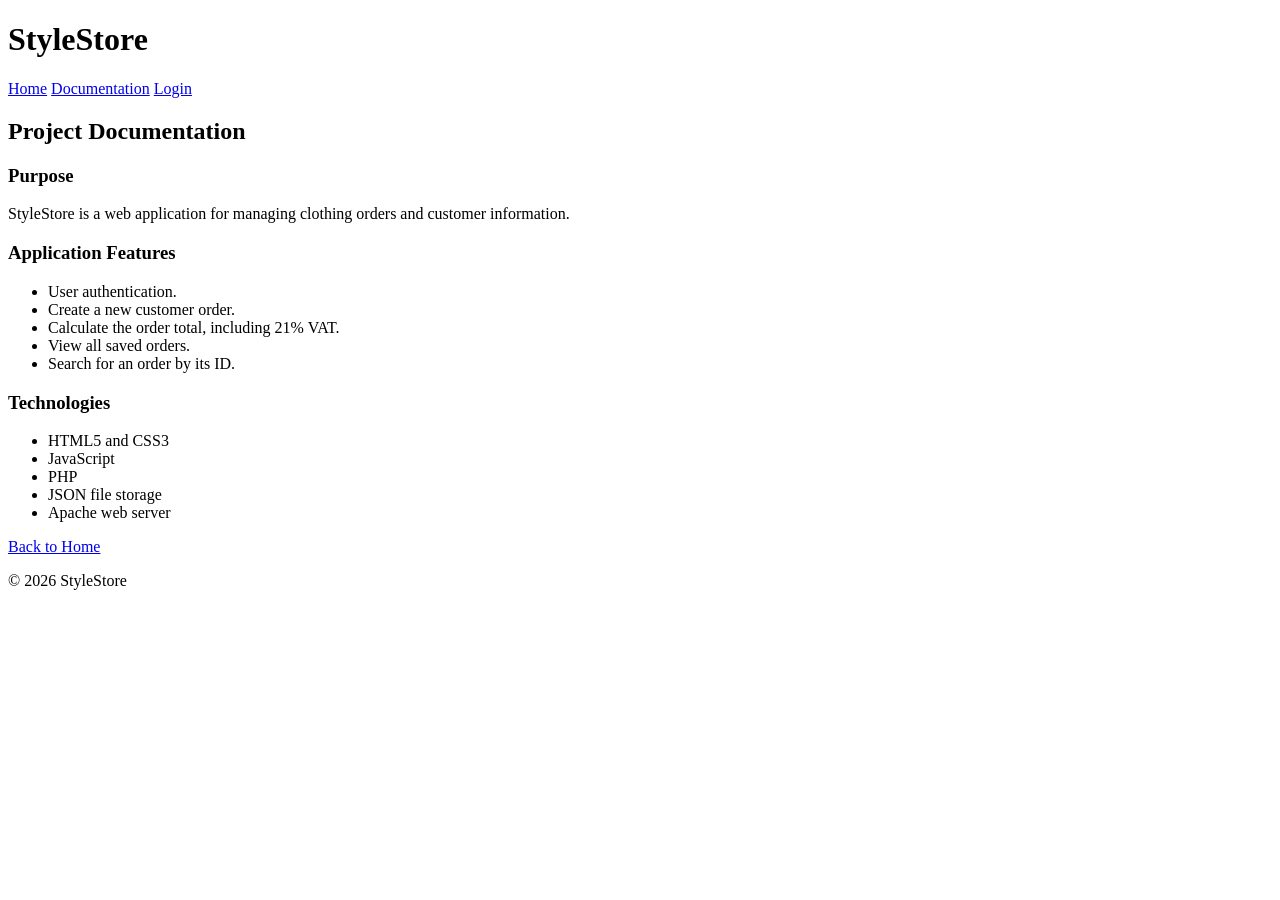
==== application/client/documentation.html @ 6566a5af "add file documentation.html" ====
<!DOCTYPE html>
<html lang="en">
<head>
    <meta charset="UTF-8">
    <meta name="viewport" content="width=device-width, initial-scale=1.0">
    <title>StyleStore | Documentation</title>
    <link rel="stylesheet" href="css/styles.css">
</head>
<body>
    <header>
        <h1>StyleStore</h1>
        <nav>
            <a href="index.html">Home</a>
            <a href="documentation.html">Documentation</a>
            <a href="login.html">Login</a>
        </nav>
    </header>

    <main>
        <h2>Project Documentation</h2>

        <section>
            <h3>Purpose</h3>
            <p>
                StyleStore is a web application for managing
                clothing orders and customer information.
            </p>
        </section>

        <section>
            <h3>Application Features</h3>
            <ul>
                <li>User authentication.</li>
                <li>Create a new customer order.</li>
                <li>Calculate the order total, including 21% VAT.</li>
                <li>View all saved orders.</li>
                <li>Search for an order by its ID.</li>
            </ul>
        </section>

        <section>
            <h3>Technologies</h3>
            <ul>
                <li>HTML5 and CSS3</li>
                <li>JavaScript</li>
                <li>PHP</li>
                <li>JSON file storage</li>
                <li>Apache web server</li>
            </ul>
        </section>

        <a class="button" href="index.html">Back to Home</a>
    </main>

    <footer>
        <p>&copy; 2026 StyleStore</p>
    </footer>
</body>
</html>
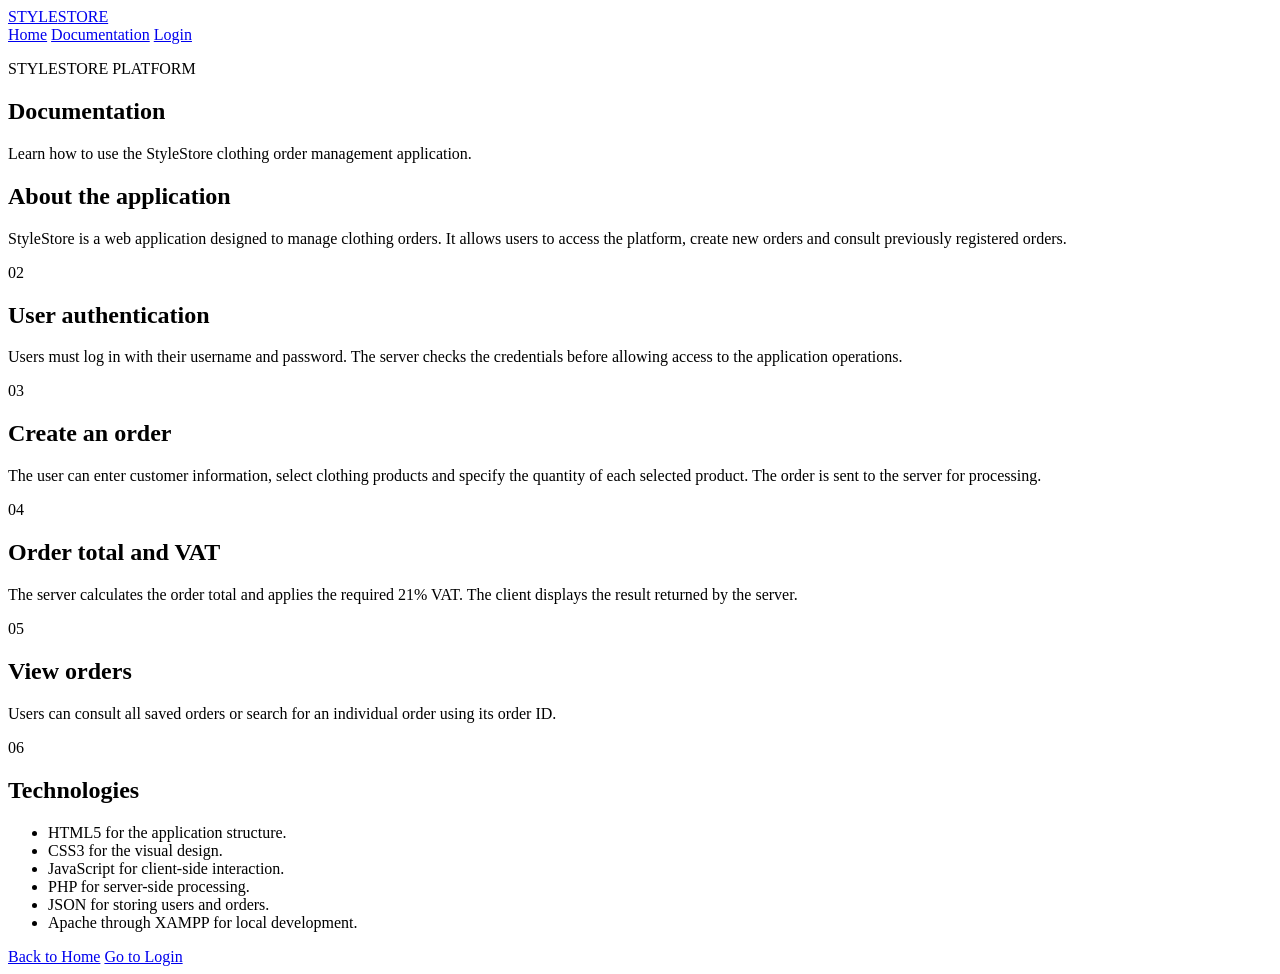
==== commit 8e9c59bf: "add file index, documentation, login" ====
--- a/application/client/documentation.html
+++ b/application/client/documentation.html
@@ -1,4 +1,3 @@
-
 <!DOCTYPE html>
 <html lang="en">
 <head>
@@ -8,53 +7,102 @@
     <link rel="stylesheet" href="css/styles.css">
 </head>
 <body>
-    <header>
-        <h1>StyleStore</h1>
-        <nav>
+
+    <header class="site-header">
+        <a href="index.html" class="logo">STYLE<span>STORE</span></a>
+
+        <nav class="main-nav">
             <a href="index.html">Home</a>
-            <a href="documentation.html">Documentation</a>
-            <a href="login.html">Login</a>
+            <a href="documentation.html" class="active">Documentation</a>
+            <a href="login.html" class="nav-button">Login</a>
         </nav>
     </header>
 
-    <main>
-        <h2>Project Documentation</h2>
+    <main class="documentation-page">
 
-        <section>
-            <h3>Purpose</h3>
+        <section class="page-heading">
+            <p class="eyebrow">STYLESTORE PLATFORM</p>
+            <h1>Documentation</h1>
             <p>
-                StyleStore is a web application for managing
-                clothing orders and customer information.
+                Learn how to use the StyleStore clothing order management
+                application.
             </p>
         </section>
 
-        <section>
-            <h3>Application Features</h3>
-            <ul>
-                <li>User authentication.</li>
-                <li>Create a new customer order.</li>
-                <li>Calculate the order total, including 21% VAT.</li>
-                <li>View all saved orders.</li>
-                <li>Search for an order by its ID.</li>
-            </ul>
+        <section class="documentation-content">
+
+            <article class="documentation-card">
+                
+                <h2>About the application</h2>
+                <p>
+                    StyleStore is a web application designed to manage
+                    clothing orders. It allows users to access the platform,
+                    create new orders and consult previously registered orders.
+                </p>
+            </article>
+
+            <article class="documentation-card">
+                <span class="feature-number">02</span>
+                <h2>User authentication</h2>
+                <p>
+                    Users must log in with their username and password.
+                    The server checks the credentials before allowing access
+                    to the application operations.
+                </p>
+            </article>
+
+            <article class="documentation-card">
+                <span class="feature-number">03</span>
+                <h2>Create an order</h2>
+                <p>
+                    The user can enter customer information, select clothing
+                    products and specify the quantity of each selected product.
+                    The order is sent to the server for processing.
+                </p>
+            </article>
+
+            <article class="documentation-card">
+                <span class="feature-number">04</span>
+                <h2>Order total and VAT</h2>
+                <p>
+                    The server calculates the order total and applies
+                    the required 21% VAT. The client displays the result
+                    returned by the server.
+                </p>
+            </article>
+
+            <article class="documentation-card">
+                <span class="feature-number">05</span>
+                <h2>View orders</h2>
+                <p>
+                    Users can consult all saved orders or search for an
+                    individual order using its order ID.
+                </p>
+            </article>
+
+            <article class="documentation-card">
+                <span class="feature-number">06</span>
+                <h2>Technologies</h2>
+                <ul>
+                    <li>HTML5 for the application structure.</li>
+                    <li>CSS3 for the visual design.</li>
+                    <li>JavaScript for client-side interaction.</li>
+                    <li>PHP for server-side processing.</li>
+                    <li>JSON for storing users and orders.</li>
+                    <li>Apache through XAMPP for local development.</li>
+                </ul>
+            </article>
+
         </section>
 
-        <section>
-            <h3>Technologies</h3>
-            <ul>
-                <li>HTML5 and CSS3</li>
-                <li>JavaScript</li>
-                <li>PHP</li>
-                <li>JSON file storage</li>
-                <li>Apache web server</li>
-            </ul>
-        </section>
+        <div class="center-button">
+            <a href="index.html" class="secondary-button">Back to Home</a>
+            <a href="login.html" class="primary-button">Go to Login</a>
+        </div>
 
-        <a class="button" href="index.html">Back to Home</a>
     </main>
 
-    <footer>
-        <p>&copy; 2026 StyleStore</p>
-    </footer>
+   
+
 </body>
-</html>
+</html>
